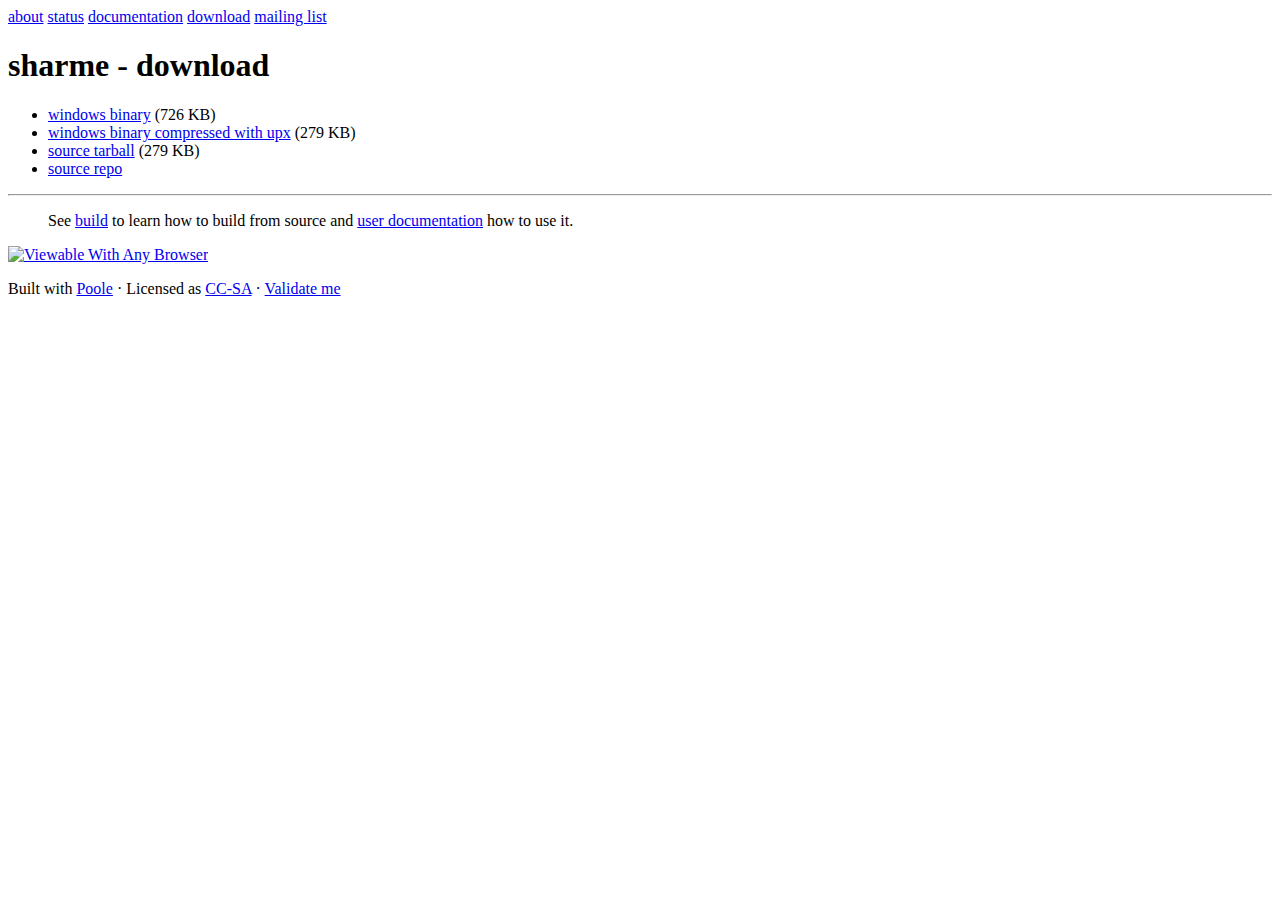
==== download.html @ 68af3bb9 "add base href" ====
<!DOCTYPE html PUBLIC "-//W3C//DTD XHTML 1.0 Strict//EN" "http://www.w3.org/TR/xhtml1/DTD/xhtml1-strict.dtd">
<html xmlns="http://www.w3.org/1999/xhtml" lang="en" xml:lang="en">
<head>
    <meta http-equiv="Content-Type" content="text/html; charset=utf-8" />
    <title>sharme - download</title>
    <base href="http://rpedroso.github.com/sharme/" />
    <meta name="description" content="remote desktop" />
    <meta name="keywords" content="sharme,remote,share,desktop" />
    <link rel="stylesheet" type="text/css" href="/poole.css" />
</head>
<body>
    <div id="box">
    <!--div id="header">
         <h1>a poole site</h1>
         <h2>download</h2>
    </div-->
    <div id="menu">
    <span class=""><a href="/index.html">about</a></span>
<span class=""><a href="/status.html">status</a></span>
<span class=""><a href="/documentation/index.html">documentation</a></span>
<span class="current"><a href="/download.html">download</a></span>
<span class=""><a href="/mailing.html">mailing list</a></span>
    </div>
    
    <div id="content">
    <h1>sharme - download</h1>
    <ul>
<li><a href="/download/sharme.exe">windows binary</a>
(726 KB)</li>
<li><a href="/download/sharme_upx.exe">windows binary compressed with upx</a>
(279 KB)</li>
<li><a href="/download/sharme-0.1.tar.gz">source tarball</a>
(279 KB)</li>
<li><a href="https://github.com/rpedroso/sharme">source repo</a></li>
</ul>
<hr />
<blockquote>
<p>See <a href="/documentation/build.html">build</a> to learn how to build from source
and <a href="/documentation/user.html">user documentation</a> how to use it.</p>
</blockquote>
    </div>
    </div>
    <div id="footer">
        <p><a href="http://www.anybrowser.org/campaign/"><img src="/anyb14.png" width="100" height="33" alt="Viewable With Any Browser" /></a></p>
        Built with <a href="http://bitbucket.org/obensonne/poole">Poole</a>
        &middot;
        Licensed as <a href="http://creativecommons.org/licenses/by-sa/3.0">CC-SA</a>
        &middot;
        <a href="http://validator.w3.org/check?uri=referer">Validate me</a>
    </div>
</body>
</html>
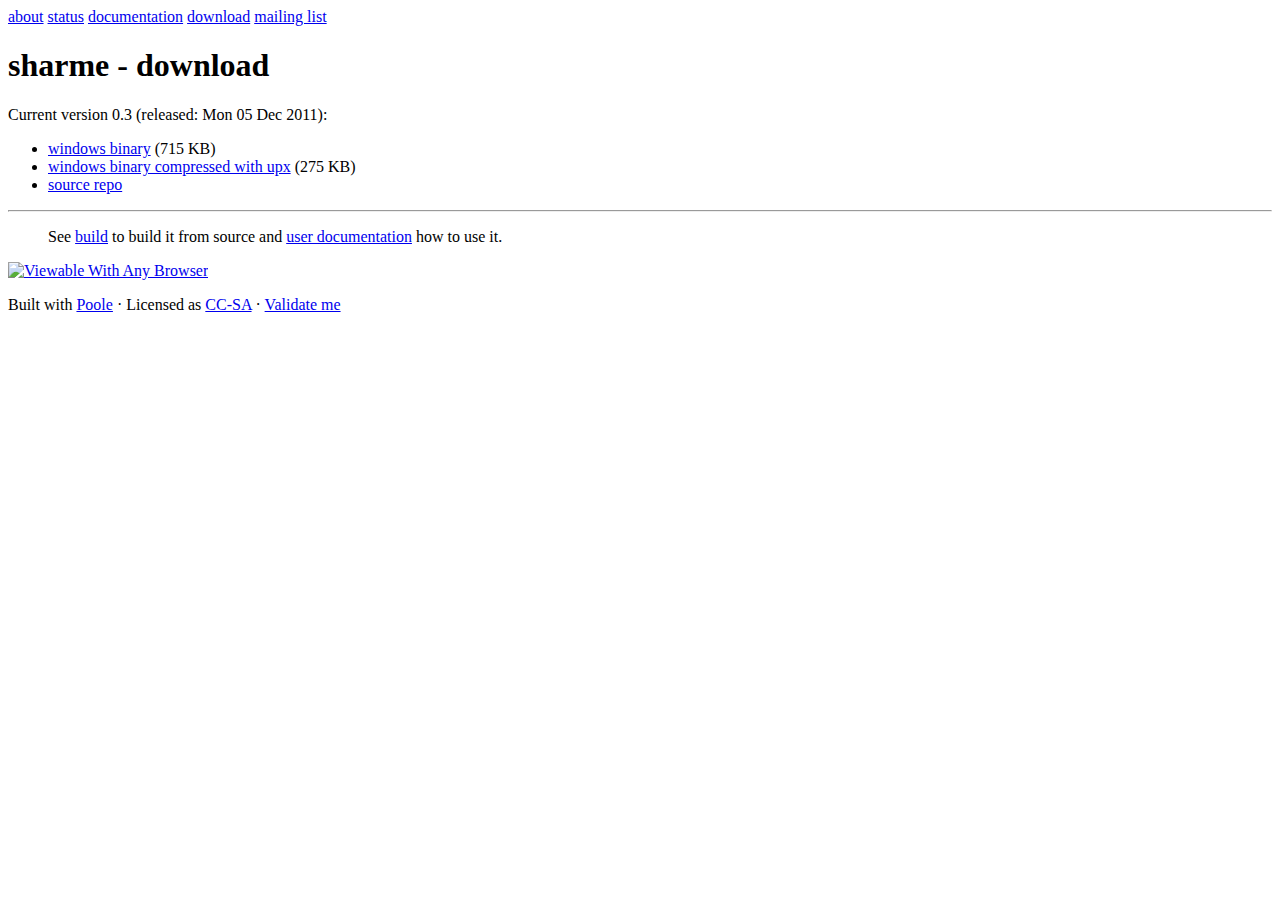
==== commit 088105f2: "fix incorrect files path" ====
--- a/download.html
+++ b/download.html
@@ -3,10 +3,21 @@
 <head>
     <meta http-equiv="Content-Type" content="text/html; charset=utf-8" />
     <title>sharme - download</title>
-    <base href="http://rpedroso.github.com/sharme/" />
     <meta name="description" content="remote desktop" />
     <meta name="keywords" content="sharme,remote,share,desktop" />
-    <link rel="stylesheet" type="text/css" href="/poole.css" />
+    <meta name="google-site-verification" content="Wfnyfnx-Lwt4ygFLsk7_L-FTDiVQIfBhmqO8QnilLL4" />
+    <link href='http://fonts.googleapis.com/css?family=Coda' rel='stylesheet' type='text/css'>
+    <link rel="stylesheet" type="text/css" href="/sharme/poole.css" />
+    <script type="text/javascript">
+      var _gaq = _gaq || [];
+      _gaq.push(['_setAccount', 'UA-5491350-2']);
+      _gaq.push(['_trackPageview']);
+      (function() {
+        var ga = document.createElement('script'); ga.type = 'text/javascript'; ga.async = true;
+        ga.src = ('https:' == document.location.protocol ? 'https://ssl' : 'http://www') + '.google-analytics.com/ga.js';
+        var s = document.getElementsByTagName('script')[0]; s.parentNode.insertBefore(ga, s);
+      })();
+    </script>
 </head>
 <body>
     <div id="box">
@@ -15,33 +26,32 @@
          <h2>download</h2>
     </div-->
     <div id="menu">
-    <span class=""><a href="/index.html">about</a></span>
-<span class=""><a href="/status.html">status</a></span>
-<span class=""><a href="/documentation/index.html">documentation</a></span>
-<span class="current"><a href="/download.html">download</a></span>
-<span class=""><a href="/mailing.html">mailing list</a></span>
+    <span class=""><a href="/sharme/index.html">about</a></span>
+<span class=""><a href="/sharme/status.html">status</a></span>
+<span class=""><a href="/sharme/documentation/index.html">documentation</a></span>
+<span class="current"><a href="/sharme/download.html">download</a></span>
+<span class=""><a href="/sharme/mailing.html">mailing list</a></span>
     </div>
     
     <div id="content">
     <h1>sharme - download</h1>
-    <ul>
-<li><a href="/download/sharme.exe">windows binary</a>
-(726 KB)</li>
-<li><a href="/download/sharme_upx.exe">windows binary compressed with upx</a>
-(279 KB)</li>
-<li><a href="/download/sharme-0.1.tar.gz">source tarball</a>
-(279 KB)</li>
+    <p>Current version 0.3 (released: Mon 05 Dec 2011):</p>
+<ul>
+<li><a href="/sharme/download/sharme.exe">windows binary</a>
+(715 KB)</li>
+<li><a href="/sharme/download/sharme_upx.exe">windows binary compressed with upx</a>
+(275 KB)</li>
 <li><a href="https://github.com/rpedroso/sharme">source repo</a></li>
 </ul>
 <hr />
 <blockquote>
-<p>See <a href="/documentation/build.html">build</a> to learn how to build from source
-and <a href="/documentation/user.html">user documentation</a> how to use it.</p>
+<p>See <a href="/sharme/documentation/build.html">build</a> to build it from source
+and <a href="/sharme/documentation/user.html">user documentation</a> how to use it.</p>
 </blockquote>
     </div>
     </div>
     <div id="footer">
-        <p><a href="http://www.anybrowser.org/campaign/"><img src="/anyb14.png" width="100" height="33" alt="Viewable With Any Browser" /></a></p>
+        <p><a href="http://www.anybrowser.org/campaign/"><img src="/sharme/anyb14.png" width="100" height="33" alt="Viewable With Any Browser" /></a></p>
         Built with <a href="http://bitbucket.org/obensonne/poole">Poole</a>
         &middot;
         Licensed as <a href="http://creativecommons.org/licenses/by-sa/3.0">CC-SA</a>
